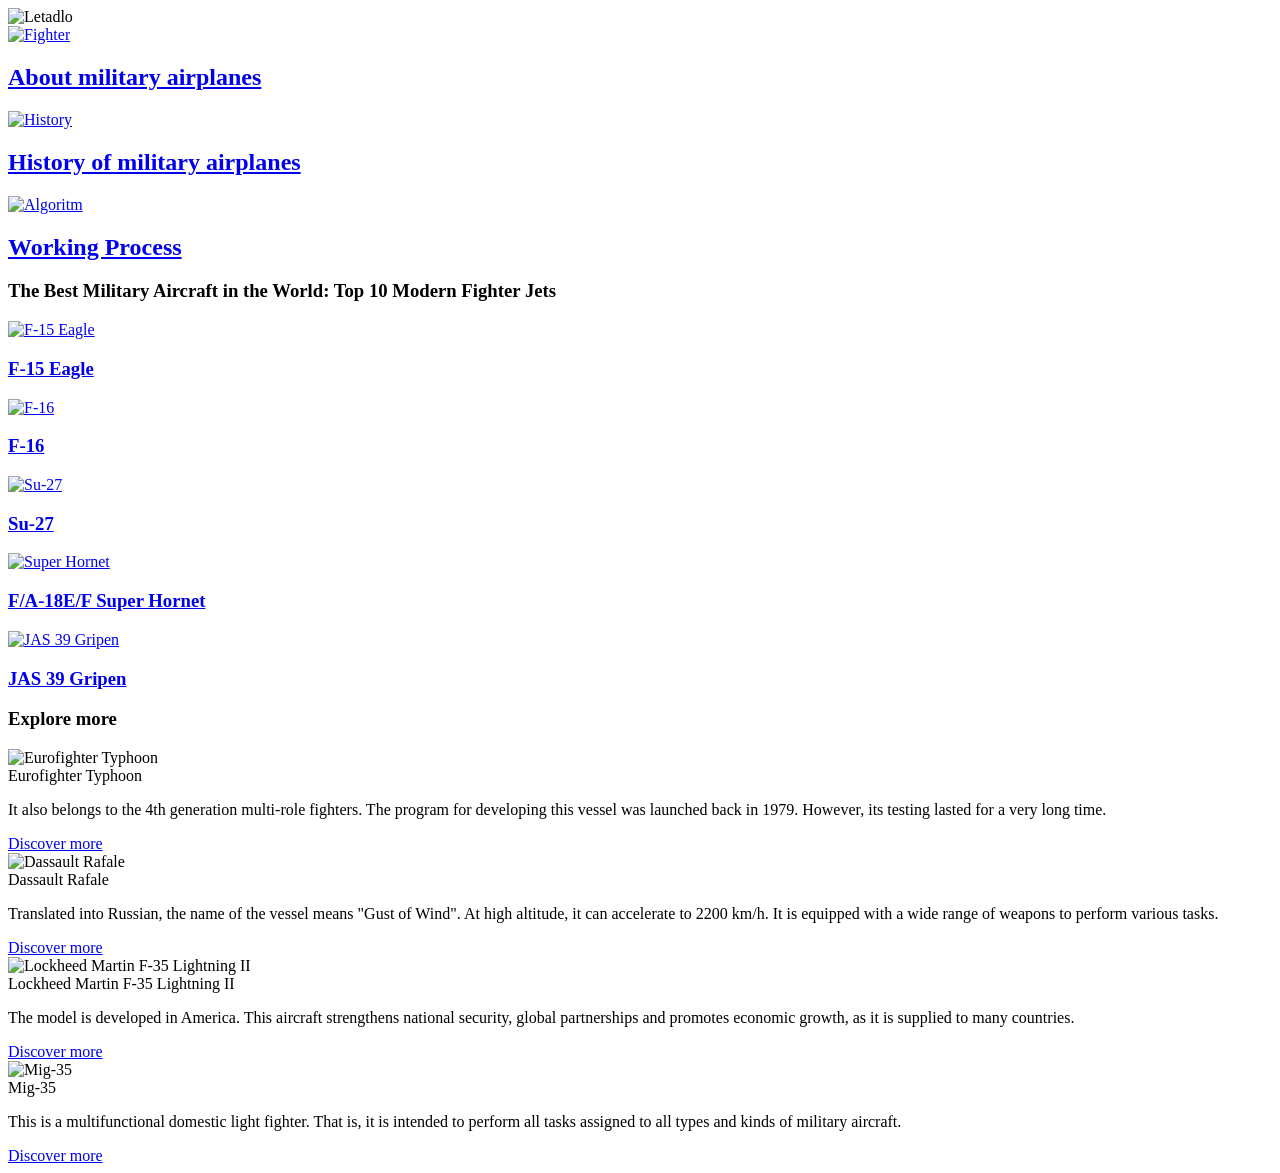
==== index.html @ f95fdd95 "Add files via upload" ====
<!DOCTYPE html>
<html lang="en">
<head>
    <meta charset="UTF-8">
    <meta name="viewport" content="width=device-width, initial-scale=1.0">
    <link rel="stylesheet" href="assets/css/style.css">
    <title>Zoska</title>
</head>
<body>
    <section class="banner">
        <img src="https://atvmedia.ru/uploads/news/202204/165053302196.jpg" alt="Letadlo">
        <div class="menu">
            <a href="#" class="menu-item">
                <img src="assets/images/fighter.svg" alt="Fighter">
                <h2>About military airplanes</h2>
            </a>
            <a href="#" class="menu-item">
                <img src="assets/images/history.svg" alt="History">
                <h2>History of military airplanes</h2>
            </a>
            <a href="process.html#working" class="menu-item">
                <img src="assets/images/algoritm.svg" alt="Algoritm">
                <h2>Working Process</h2>
            </a>
        </div>
    </section>
    <section class="top-fighters" id="about">
        <div class="container">
            <h3>The Best Military Aircraft in the World: Top 10 Modern Fighter Jets</h3>
            <div class="top-2">
                <a href="#" class="fighter-item">
                    <img src="assets/images/fighter1.jpg" alt="F-15 Eagle">
                    <h3>F-15 Eagle</h3>
                </a>
                <a href="#" class="fighter-item">
                    <img src="assets/images/fighter2.jpg" alt="F-16">
                    <h3>F-16</h3>
                </a>
            </div>
            <div class="top-5">
                <a href="#" class="fighter-item">
                    <img src="assets/images/fighter3.jpg" alt="Su-27">
                    <h3>Su-27</h3>
                </a>
                <a href="#" class="fighter-item">
                    <img src="assets/images/fighter4.jpg" alt="Super Hornet">
                    <h3>F/A-18E/F Super Hornet</h3>
                </a>
                <a href="#" class="fighter-item">
                    <img src="assets/images/fighter5.jpg" alt="JAS 39 Gripen">
                    <h3>JAS 39 Gripen</h3>
                </a>
            </div>
        </div>
    </section>
    <section class="more">
        <h3>Explore more</h3>
        <div class="container">
            <div class="more-item">
                <img src="assets/images/fighter6.jpg" alt="Eurofighter Typhoon">
                <div class="more-item-name">Eurofighter Typhoon</div>
                <p class="description">
                    It also belongs to the 4th generation multi-role fighters. The program for developing this vessel was launched back in 1979. However, its testing lasted for a very long time.
                </p>
                <a href="#">Discover more</a>
            </div>
            <div class="more-item">
                <img src="assets/images/fighter7.jpg" alt="Dassault Rafale">
                <div class="more-item-name">Dassault Rafale</div>
                <p class="description">
                    Translated into Russian, the name of the vessel means "Gust of Wind". At high altitude, it can accelerate to 2200 km/h. It is equipped with a wide range of weapons to perform various tasks.
                </p>
                <a href="#">Discover more</a>
            </div>
            <div class="more-item">
                <img src="assets/images/fighter8.jpg" alt="Lockheed Martin F-35 Lightning II">
                <div class="more-item-name">Lockheed Martin F-35 Lightning II</div>
                <p class="description">
                    The model is developed in America. This aircraft strengthens national security, global partnerships and promotes economic growth, as it is supplied to many countries.
                </p>
                <a href="#">Discover more</a>
            </div>
            <div class="more-item">
                <img src="assets/images/fighter9.jpg" alt="Mig-35">
                <div class="more-item-name">Mig-35</div>
                <p class="description">
                    This is a multifunctional domestic light fighter. That is, it is intended to perform all tasks assigned to all types and kinds of military aircraft.
                </p>
                <a href="#">Discover more</a>
            </div>
        </div>
    </section>
</body>
</html>
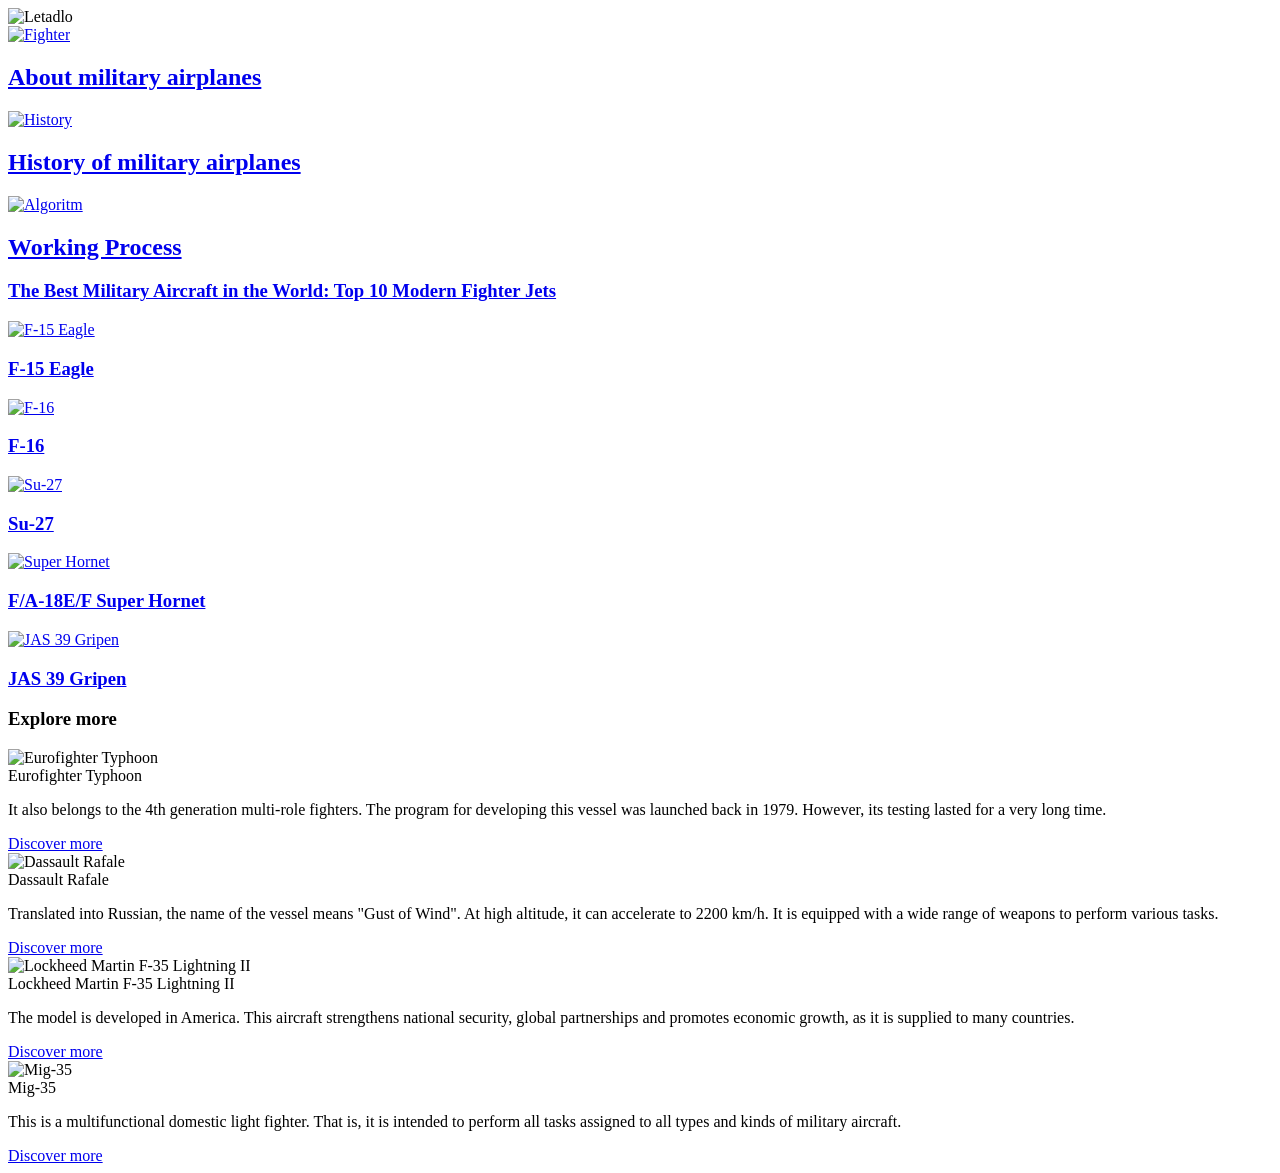
==== commit 16aebfcc: "Add files via upload" ====
--- a/index.html
+++ b/index.html
@@ -21,7 +21,6 @@
             <a href="process.html#working" class="menu-item">
                 <img src="assets/images/algoritm.svg" alt="Algoritm">
                 <h2>Working Process</h2>
-            </a>
         </div>
     </section>
     <section class="top-fighters" id="about">
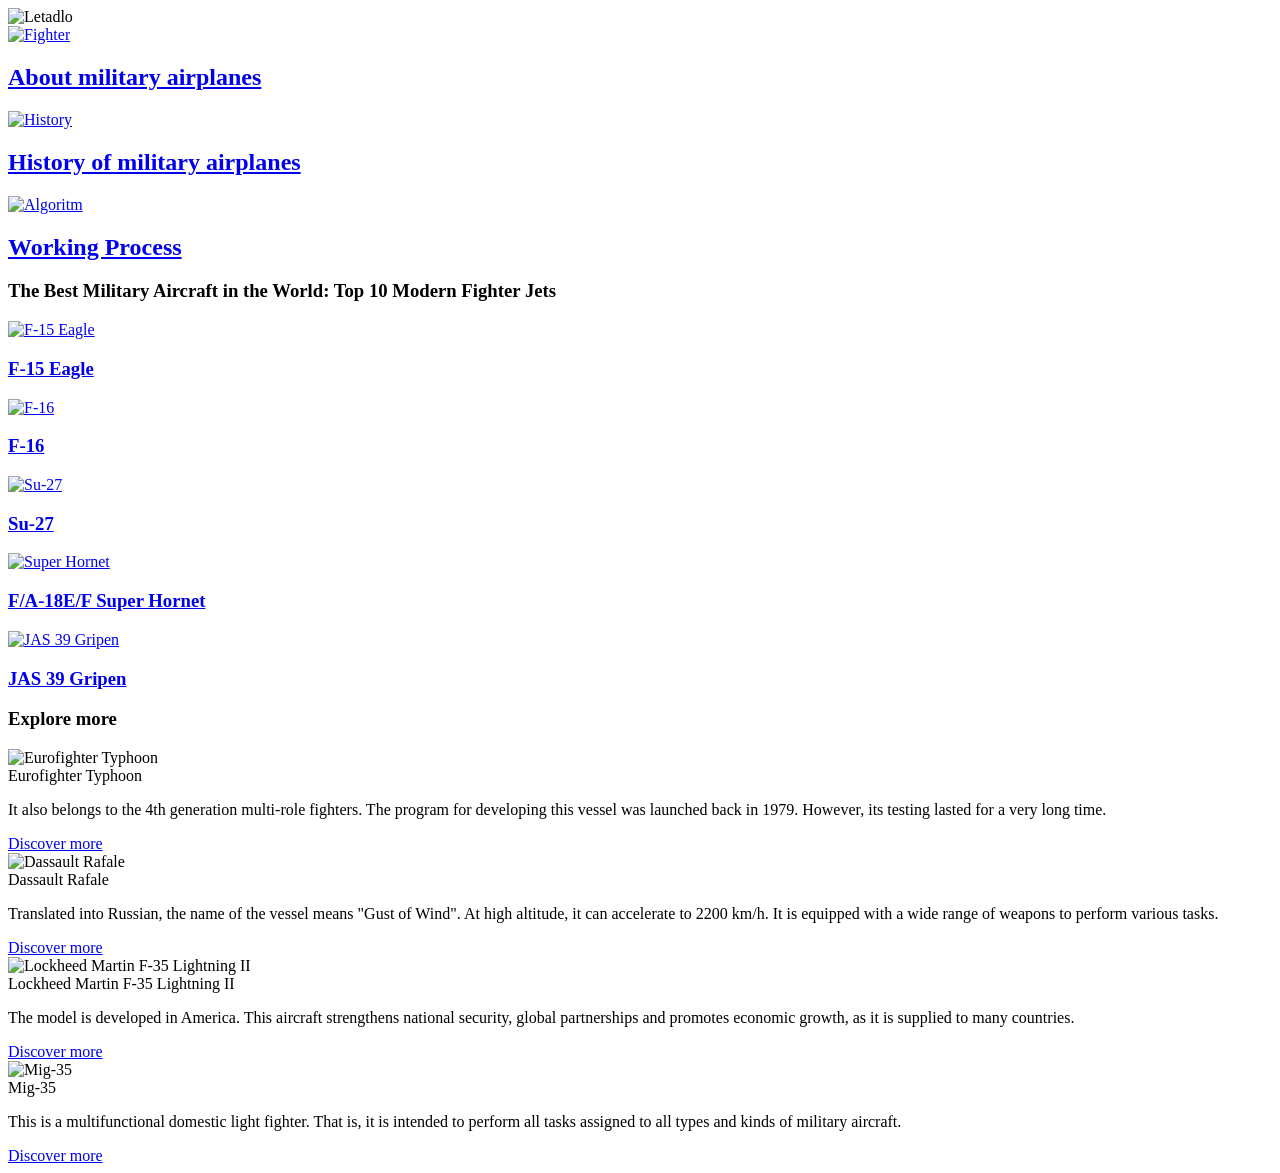
==== commit 4f8e799f: "Add files via upload" ====
--- a/index.html
+++ b/index.html
@@ -21,6 +21,7 @@
             <a href="process.html#working" class="menu-item">
                 <img src="assets/images/algoritm.svg" alt="Algoritm">
                 <h2>Working Process</h2>
+            </a>
         </div>
     </section>
     <section class="top-fighters" id="about">
